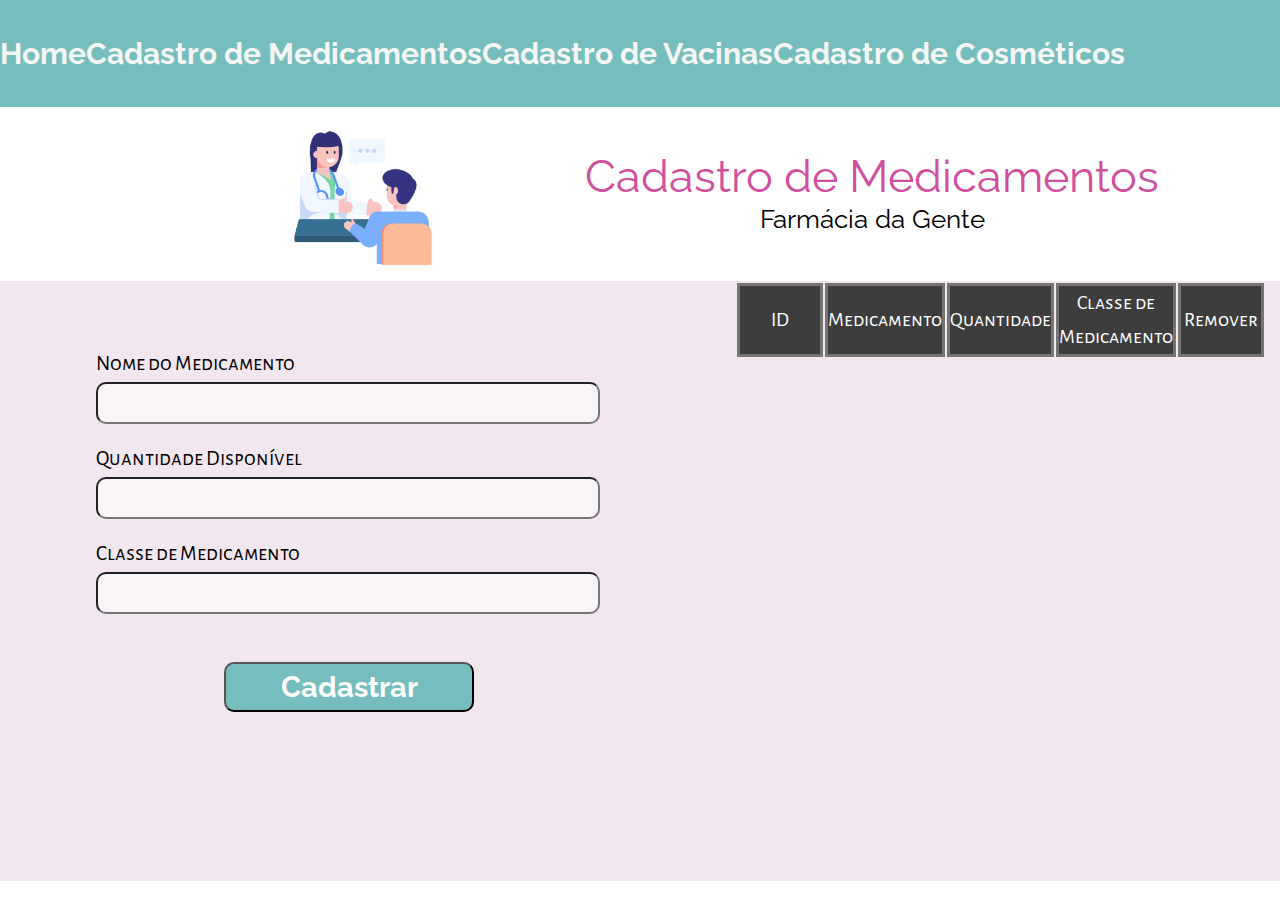
==== day4/index.html @ 1dd446df "atualizar" ====
<!DOCTYPE html>
<html lang="en">
<head>
    <meta charset="UTF-8">
    <meta http-equiv="X-UA-Compatible" content="IE=edge">
    <meta name="viewport" content="width=device-width, initial-scale=1.0">
    <title>Login</title>
    <link rel="stylesheet" href="style.css">
    <link rel="preconnect" href="https://fonts.googleapis.com">
    <link rel="preconnect" href="https://fonts.gstatic.com" crossorigin>
    <link href="https://fonts.googleapis.com/css2?family=Raleway:wght@400;700&display=swap" rel="stylesheet">
    <link rel="preconnect" href="https://fonts.googleapis.com">
    <link rel="preconnect" href="https://fonts.gstatic.com" crossorigin>
    <link href="https://fonts.googleapis.com/css2?family=Alegreya+Sans+SC:wght@400;700&display=swap" rel="stylesheet">
</head>
<body>
    <header>
        <h1>Home</h1>
        <h1>Cadastro
        de Medicamentos</h1>
        <h1>Cadastro
        de Vacinas</h1>
        <h1>Cadastro
        de Cosméticos</h1>
    </header>


    <section id="meioDaPagina">
        <img src="icon/advice.png"  width="150px" alt="logo">
        <div class="texto">
            <h2>Cadastro de Medicamentos</h2>
            <h3>Farmácia da Gente</h3>
        </div>
        
    </section>


    <section id="fundoDaPagina">
        <div id="cadastro">
            <form >
                <label for="medicamento">Nome do Medicamento</label>
                <input type="text" name="medicamento">
                
                <label type="text" for="quantidade">Quantidade Disponível</label>
                <input type="text" name="quantidade">
                
                <label type="text" for="tipo">Classe de Medicamento</label>
                <input type="text" name="tipo">
                <button>Cadastrar</button>
            </form>
            

        </div>



        <div id="tabela">
            <table>
                <tr>
                    <th>ID</th>
                    <th>Medicamento</th>
                    <th>Quantidade</th>
                    <th>Classe de Medicamento</th>
                    <th>Remover</th>
                </tr>
            </table>
        </div>
    </section>
    
    <script src="script.js"></script>
</body>
</html>
---- day4/style.css ----
*{
    margin: 0;
    padding: 0;
}



header{
    width: 1400px;
        height: 107px;
        left: -9px;
        top: 0px;
    
        background: #76BEBE;
        display: grid;
        grid-auto-flow: column;
        font-family: 'Raleway';
            font-style: normal;
            font-weight: 700;
            font-size: 15px;
            line-height: 38px;
            display: flex;
            align-items: center;
            text-align: center;
        
            color: #F5F5F5;
        
}





.texto{
    display: grid;
    grid-auto-flow: row;
    align-items: center;
    margin-right: 12rem;
}
h2{
    font-family: 'Raleway';
        font-style: normal;
        font-weight: 400;
        font-size: 45px;
        line-height: 75px;
        text-align: center;
    
        color: #CF509C;
        margin-top: 2rem;
}


h3{
    font-family: 'Raleway';
        font-style: normal;
        font-weight: 400;
        font-size: 26px;
        line-height: 42px;
        text-align: center;
        color: #000000;
        margin-top: -1rem;
        margin-bottom: 8rem;
}

#meioDaPagina{
    width: 1400px;
        height: 174px;
        left: -12px;
        top: 107px;
    
        background: #FFFFFF;
        display: grid;
        grid-auto-flow: column;
}
#meioDaPagina img{
    margin-top: 1rem;
    margin-left: 18rem;
}












#fundoDaPagina{
    width: 1400px;
    background: rgba(204, 159, 193, 0.26);
    display: grid;
    grid-auto-flow: column;
    height: 600px;
    

        
}

#cadastro form {
    margin-top: 2rem;
    margin-left: 2rem;
    display: flex;
    flex-direction: column;
    margin-top: 3rem;
}


input{
       width: 500px;
        height: 38px;
        left: 104px;

    
        background: rgba(255, 255, 255, 0.57);
        border-radius: 10px;
        margin-left: 4rem;
}

label{
    font-family: 'Alegreya Sans SC';
        font-style: normal;
        font-weight: 400;
        font-size: 21px;
        line-height: 5px;
    
        color: #000000;
        margin-top: 2rem;
        margin-bottom: 1rem;
        margin-left: 4rem;
}
button{
    height: 50px;
    width: 250px;
    background: #76BEBE;
    border-radius: 10px;

    font-family: 'Raleway';
        font-style: normal;
        font-weight: 700;
        font-size: 29px;
        line-height: 46px;
        text-align: center;
    
        color: #FFFFFF;
        margin-left: 12rem;
        margin-top: 3rem;
       
        

        

}



th{
    background: #3E3D3D;
    border: 3px solid #767373;
    font-family: 'Alegreya Sans SC';
    font-style: normal;
    font-weight: 400;
    font-size: 20px;
    line-height: 34px;
    /* identical to box height */
    color: #FFFFFF;
    width: 5rem;
    height: 1rem;
}


td{
    background: rgba(62, 61, 61, 0.75);
        border: 1px solid #767373;
}
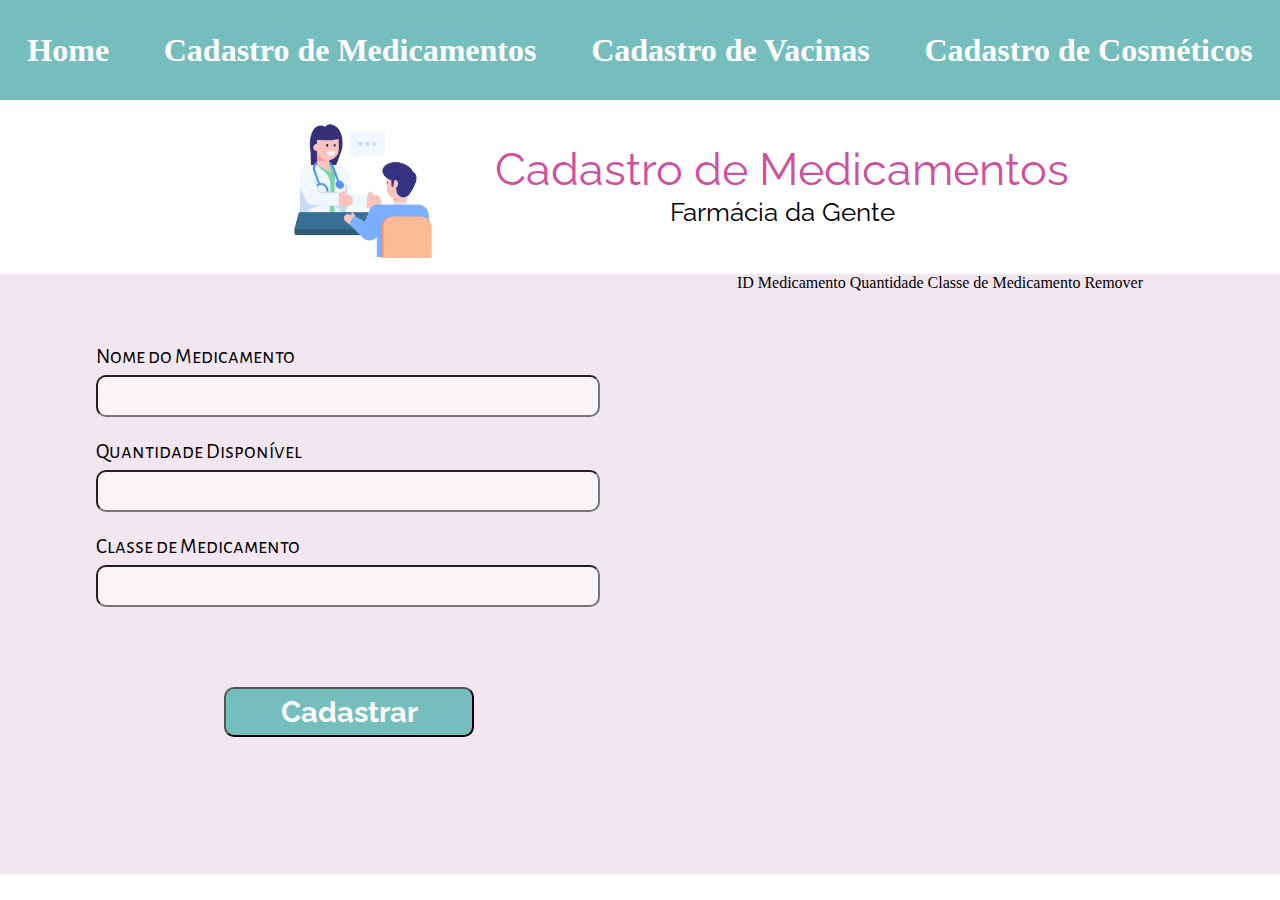
==== commit 45d65c4f: "atualizar" ====
--- a/day4/index.html
+++ b/day4/index.html
@@ -14,38 +14,38 @@
     <link href="https://fonts.googleapis.com/css2?family=Alegreya+Sans+SC:wght@400;700&display=swap" rel="stylesheet">
 </head>
 <body>
-    <header>
-        <h1>Home</h1>
-        <h1>Cadastro
-        de Medicamentos</h1>
-        <h1>Cadastro
-        de Vacinas</h1>
-        <h1>Cadastro
-        de Cosméticos</h1>
-    </header>
+    <section id="top-section">
 
 
-    <section id="meioDaPagina">
+        <h1>Home</h1>
+        <h1>Cadastro de Medicamentos</h1>
+        <h1>Cadastro de Vacinas</h1>
+        <h1>Cadastro de Cosméticos</h1>
+        
+    </section>
+
+
+    <header id="meioDaPagina">
         <img src="icon/advice.png"  width="150px" alt="logo">
         <div class="texto">
             <h2>Cadastro de Medicamentos</h2>
             <h3>Farmácia da Gente</h3>
         </div>
         
-    </section>
+    </header>
 
 
     <section id="fundoDaPagina">
         <div id="cadastro">
-            <form >
+            <form onsubmit="addmed()">
                 <label for="medicamento">Nome do Medicamento</label>
-                <input type="text" name="medicamento">
+                <input type="text" required id="med" name="medicamento">
                 
-                <label type="text" for="quantidade">Quantidade Disponível</label>
-                <input type="text" name="quantidade">
+                <label for="quantidade">Quantidade Disponível</label>
+                <input type="text" required id="quant" name="quantidade">
                 
-                <label type="text" for="tipo">Classe de Medicamento</label>
-                <input type="text" name="tipo">
+                <label for="tipo">Classe de Medicamento</label>
+                <input style="margin-bottom: 2rem;" autocomplete="off"  type="text" required id="tipomed" name="tipo">
                 <button>Cadastrar</button>
             </form>
             
--- a/day4/style.css
+++ b/day4/style.css
@@ -2,31 +2,62 @@
 *{
     margin: 0;
     padding: 0;
+    
 }
 
 
 
 header{
-    width: 1400px;
         height: 107px;
         left: -9px;
         top: 0px;
     
         background: #76BEBE;
+        
+        
+        
+}
+
+
+#top-section {
+    min-width: 100vh;
+    height: 100px;
+    background-color: #76BEBE;
+    color: white;
+    display: grid;
+    grid-auto-flow: column;
+    justify-content: space-around;
+    align-items: center;
+    
+}
+
+#cabeça{
+    font-family: 'Raleway';
+        font-style: normal;
+        font-weight: 700;
+        font-size: 22px;
+        line-height: 38px;
         display: grid;
         grid-auto-flow: column;
-        font-family: 'Raleway';
-            font-style: normal;
-            font-weight: 700;
-            font-size: 15px;
-            line-height: 38px;
-            display: flex;
-            align-items: center;
-            text-align: center;
-        
-            color: #F5F5F5;
-        
-}
+        grid-auto-columns: 33vw;
+        justify-content: space-around;
+        align-items: center;
+    
+        color: #F5F5F5;
+}
+
+
+
+
+
+
+
+
+
+
+
+
+
 
 
 
@@ -36,7 +67,10 @@
     display: grid;
     grid-auto-flow: row;
     align-items: center;
+    text-align: center;
     margin-right: 12rem;
+    font-size: 15px;
+    
 }
 h2{
     font-family: 'Raleway';
@@ -64,7 +98,6 @@
 }
 
 #meioDaPagina{
-    width: 1400px;
         height: 174px;
         left: -12px;
         top: 107px;
@@ -90,7 +123,6 @@
 
 
 #fundoDaPagina{
-    width: 1400px;
     background: rgba(204, 159, 193, 0.26);
     display: grid;
     grid-auto-flow: column;
@@ -172,7 +204,11 @@
 }
 
 
-td{
-    background: rgba(62, 61, 61, 0.75);
-        border: 1px solid #767373;
-}+
+td {
+    background: rgba(255, 255, 255, 0.57);
+    border: 1px solid #767373;
+    text-align: center;
+    font-family: 'Alegreya Sans SC';
+    
+    }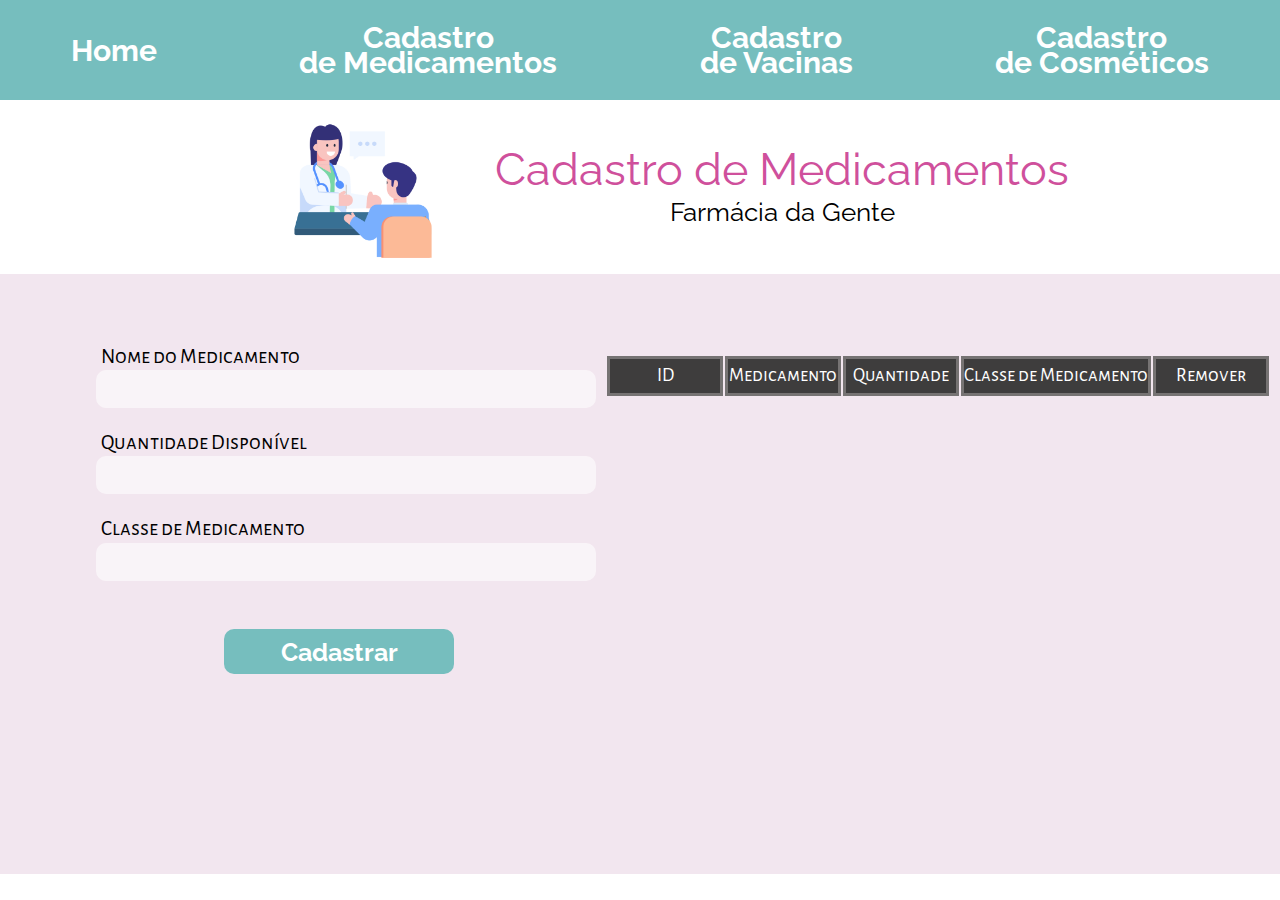
==== commit 6c337791: "atualização" ====
--- a/day4/index.html
+++ b/day4/index.html
@@ -18,9 +18,9 @@
 
 
         <h1>Home</h1>
-        <h1>Cadastro de Medicamentos</h1>
-        <h1>Cadastro de Vacinas</h1>
-        <h1>Cadastro de Cosméticos</h1>
+        <h1>Cadastro<br> de Medicamentos</h1>
+        <h1>Cadastro<br> de Vacinas</h1>
+        <h1>Cadastro<br> de Cosméticos</h1>
         
     </section>
 
@@ -37,7 +37,7 @@
 
     <section id="fundoDaPagina">
         <div id="cadastro">
-            <form onsubmit="addmed()">
+            <form onsubmit="addMed()">
                 <label for="medicamento">Nome do Medicamento</label>
                 <input type="text" required id="med" name="medicamento">
                 
@@ -46,7 +46,7 @@
                 
                 <label for="tipo">Classe de Medicamento</label>
                 <input style="margin-bottom: 2rem;" autocomplete="off"  type="text" required id="tipomed" name="tipo">
-                <button>Cadastrar</button>
+                <button class="submit-button" type="submit">Cadastrar</button>
             </form>
             
 
@@ -54,8 +54,8 @@
 
 
 
-        <div id="tabela">
-            <table>
+        <div>
+            <table id="tabela">
                 <tr>
                     <th>ID</th>
                     <th>Medicamento</th>
--- a/day4/style.css
+++ b/day4/style.css
@@ -27,8 +27,14 @@
     display: grid;
     grid-auto-flow: column;
     justify-content: space-around;
-    align-items: center;
-    
+    font-family: 'Raleway';
+        font-style: normal;
+        font-weight: 700;
+        font-size: 15px;
+        line-height: 25px;
+        display: flex;
+        align-items: center;
+        text-align: center;
 }
 
 #cabeça{
@@ -150,6 +156,7 @@
         background: rgba(255, 255, 255, 0.57);
         border-radius: 10px;
         margin-left: 4rem;
+        border: 0;
 }
 
 label{
@@ -161,25 +168,26 @@
     
         color: #000000;
         margin-top: 2rem;
-        margin-bottom: 1rem;
-        margin-left: 4rem;
-}
-button{
-    height: 50px;
-    width: 250px;
+        margin-bottom: 0.7rem;
+        margin-left: 4.3rem;
+}
+.submit-button{
+    height: 45px;
+    width: 230px;
     background: #76BEBE;
     border-radius: 10px;
 
     font-family: 'Raleway';
         font-style: normal;
         font-weight: 700;
-        font-size: 29px;
+        font-size: 25px;
         line-height: 46px;
         text-align: center;
     
         color: #FFFFFF;
         margin-left: 12rem;
-        margin-top: 3rem;
+        margin-top: 1rem;
+        border: 0;
        
         
 
@@ -195,12 +203,12 @@
     font-family: 'Alegreya Sans SC';
     font-style: normal;
     font-weight: 400;
-    font-size: 20px;
+    font-size: 19px;
     line-height: 34px;
     /* identical to box height */
     color: #FFFFFF;
-    width: 5rem;
-    height: 1rem;
+    min-width: 110px;
+    height: 8px;
 }
 
 
@@ -211,4 +219,16 @@
     text-align: center;
     font-family: 'Alegreya Sans SC';
     
-    }+    }
+
+
+
+
+ #remover{
+        margin-top: 0.3rem;
+}
+
+
+#tabela{
+    margin-top: 5rem;
+}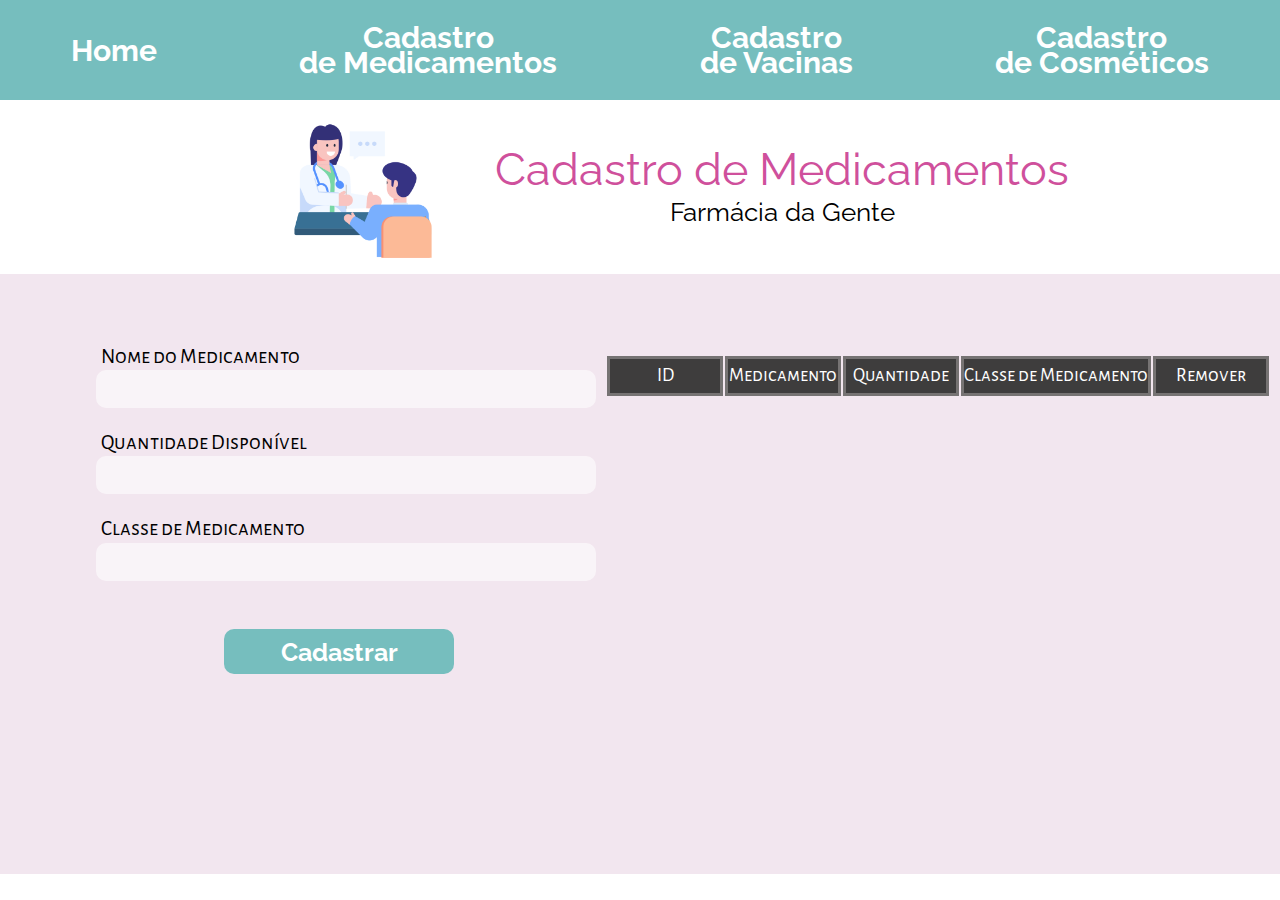
==== commit f13883c5: "day4" ====
--- a/day4/index.html
+++ b/day4/index.html
@@ -4,7 +4,7 @@
     <meta charset="UTF-8">
     <meta http-equiv="X-UA-Compatible" content="IE=edge">
     <meta name="viewport" content="width=device-width, initial-scale=1.0">
-    <title>Login</title>
+    <title>Formulario</title>
     <link rel="stylesheet" href="style.css">
     <link rel="preconnect" href="https://fonts.googleapis.com">
     <link rel="preconnect" href="https://fonts.gstatic.com" crossorigin>
